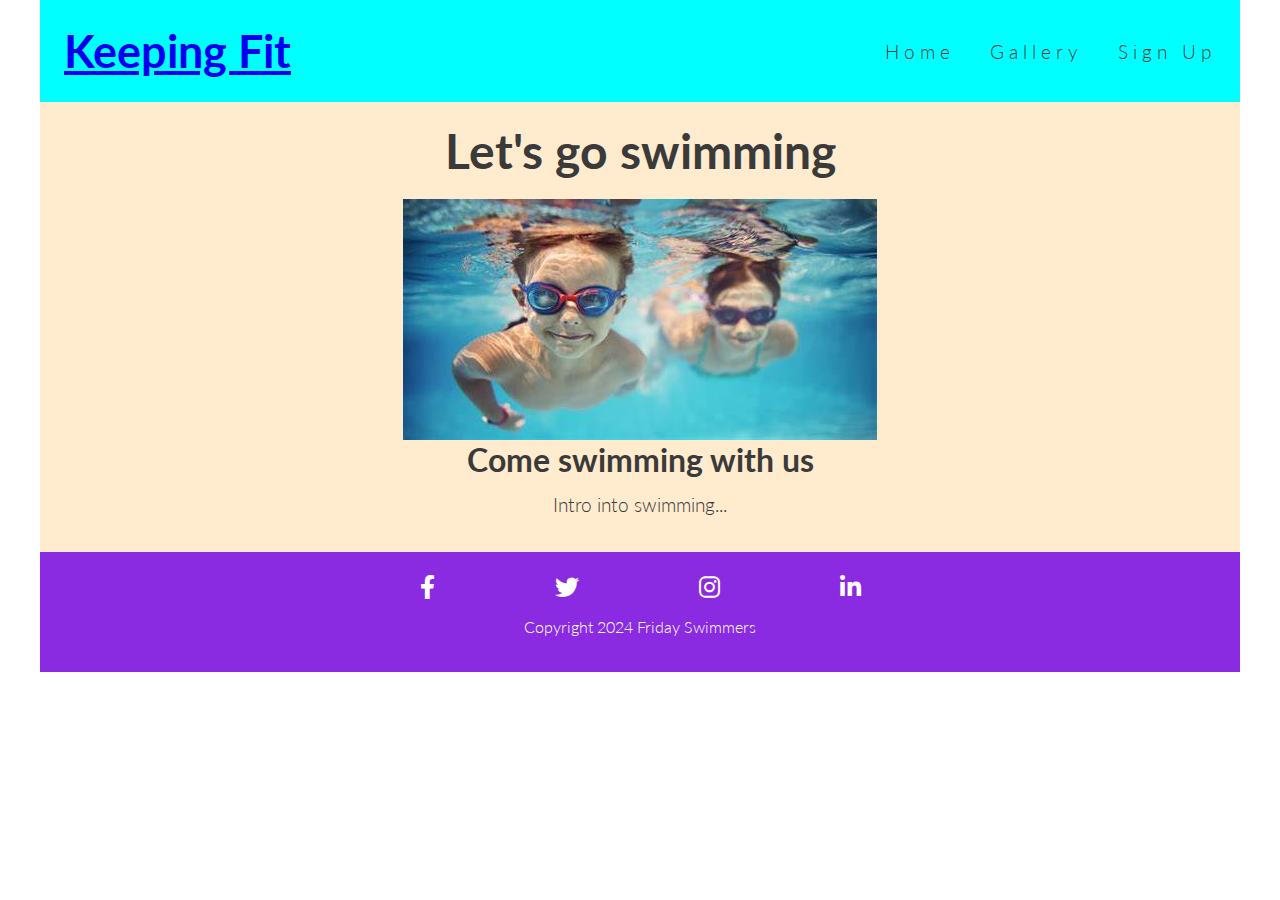
==== index.html @ 1a3aa951 "swimmer.jpeg add to image source" ====
<!DOCTYPE html>
<html lang="en">
<head>
    <meta charset="UTF-8">
    <meta name="viewport" content="width=device-width, initial-scale=1.0">
    <!-- Add more meta data -->
    <meta name="description" content="swimming training to keep fit in uppsala sweden">
    <meta name="keywords" content="swimming, training, to keep fit, in uppsala, sweden">
    <!-- Stylesheet -->
    <link rel="stylesheet" href="assets/css/style.css">
    <!-- Font Awesome for social media icons -->
    <link rel="stylesheet" href="https://cdnjs.cloudflare.com/ajax/libs/font-awesome/6.0.0-beta3/css/all.min.css">
    <!-- Title -->
    <title>Keeping Fit</title>
</head>
<body>
    <div class="container">
        <header>
            <a href="index.html">
                <h1 id="logo">Keeping Fit</h1>
            </a>
            <nav>
                <ul id="menu">
                    <li><a href="#">Home</a></li>
                    <li><a href="#">Gallery</a></li>
                    <li><a href="#">Sign Up</a></li>
                </ul>
                <div class="hamburger" id="hamburger">
                    <i class="fas fa-bars"></i>
                </div>
            </nav>
        </header>
        <main>
            <section class="content">
                <h1>Let's go swimming</h1>
                <img src="assets/images/swimmer.jpeg" alt="swimming">
                <h2>Come swimming with us</h2>
                <p>Intro into swimming...</p>
            </section>
        </main>
        <footer>
            <a href="https://www.facebook.com/" target="_blank"><i class="fab fa-facebook-f"></i></a>
            <a href="https://x.com/" target="_blank"><i class="fab fa-twitter"></i></a>
            <a href="https://www.instagram.com/" target="_blank"><i class="fab fa-instagram"></i></a>
            <a href="https://www.linkedin.com/feed/" target="_blank"><i class="fab fa-linkedin-in"></i></a>
            <p>Copyright 2024 Friday Swimmers</p>
        </footer>
    </div>
    <script>
        document.getElementById('hamburger').addEventListener('click', function() {
            document.getElementById('menu').classList.toggle('show');
        });
    </script>
</body>
</html>
---- assets/css/style.css ----
/* Import font-family */
@import url('https://fonts.googleapis.com/css2?family=Lato:ital,wght@0,100;0,300;0,400;0,700;0,900;1,100;1,300;1,400;1,700;1,900&family=Oswald:wght@200..700&display=swap');
/* Asterisk wildcard selector to override the default function */
* {
    padding: 0;
    margin: 0;
    border: 0;
    box-sizing: border-box;
}
/* Body */
body {
    min-height: 100vh;
    display: flex;
    flex-direction: column;
    color: #3a3a3a;
    font-family: 'Lato', sans-serif;
    font-weight: 300;
    margin: 0;
}
.container {
    width: 100%;
    max-width: 1200px;
    margin: 0 auto;
}
header {
    display: flex;
    justify-content: space-between;
    align-items: center;
    background-color: aqua;
    padding: 1.5rem;
}
#logo {
    font-size: 2.8em;
}
nav {
    display: flex;
    align-items: center;
}
#menu {
    display: flex;
    font-size: 1.2em;
    letter-spacing: 5px;
    list-style: none;
}
#menu li {
    margin-left: 35px;
}
#menu a {
    text-decoration: none;
    color: inherit;
}
/* Hamburger menu */
.hamburger {
    display: none;
    font-size: 2em;
    cursor: pointer;
}
/* Main content */
main {
    background-color: blanchedalmond;
    flex: 1;
    padding: 20px;
}
.content {
    display: flex;
    flex-direction: column;
    align-items: center;
    text-align: center;
}
.content img {
    max-width: 100%;
    height: auto;
    margin-top: 20px;
}
.content h1 {
    font-size: 3rem;
}
.content h2 {
    font-size: 2rem;
    text-align: left;
}
.content p {
    padding: 1rem;
    line-height: 1.3rem;
    font-size: 1.2rem;
    text-align: left;
}
/* Footer */
footer {
    background-color: blueviolet;
    text-align: center;
    padding: 20px 0;
    color: #fff;
}
footer a {
    margin: 0 10px;
    color: #fff;
    text-decoration: none;
    font-size: 1.5em;
    padding: 0 3rem;
}
footer p {
    padding: 1rem 0;
}
/* Responsive menu */
@media (max-width: 750px) {
    #menu {
        display: none;
        flex-direction: column;
        align-items: center;
        width: 100%;
        background-color: aqua;
    }
    #menu.show {
        display: flex;
    }
    #menu li {
        margin: 15px 0;
    }
    .hamburger {
        display: block;
    }
    #logo {
        font-size: 2.2rem;
    }
}
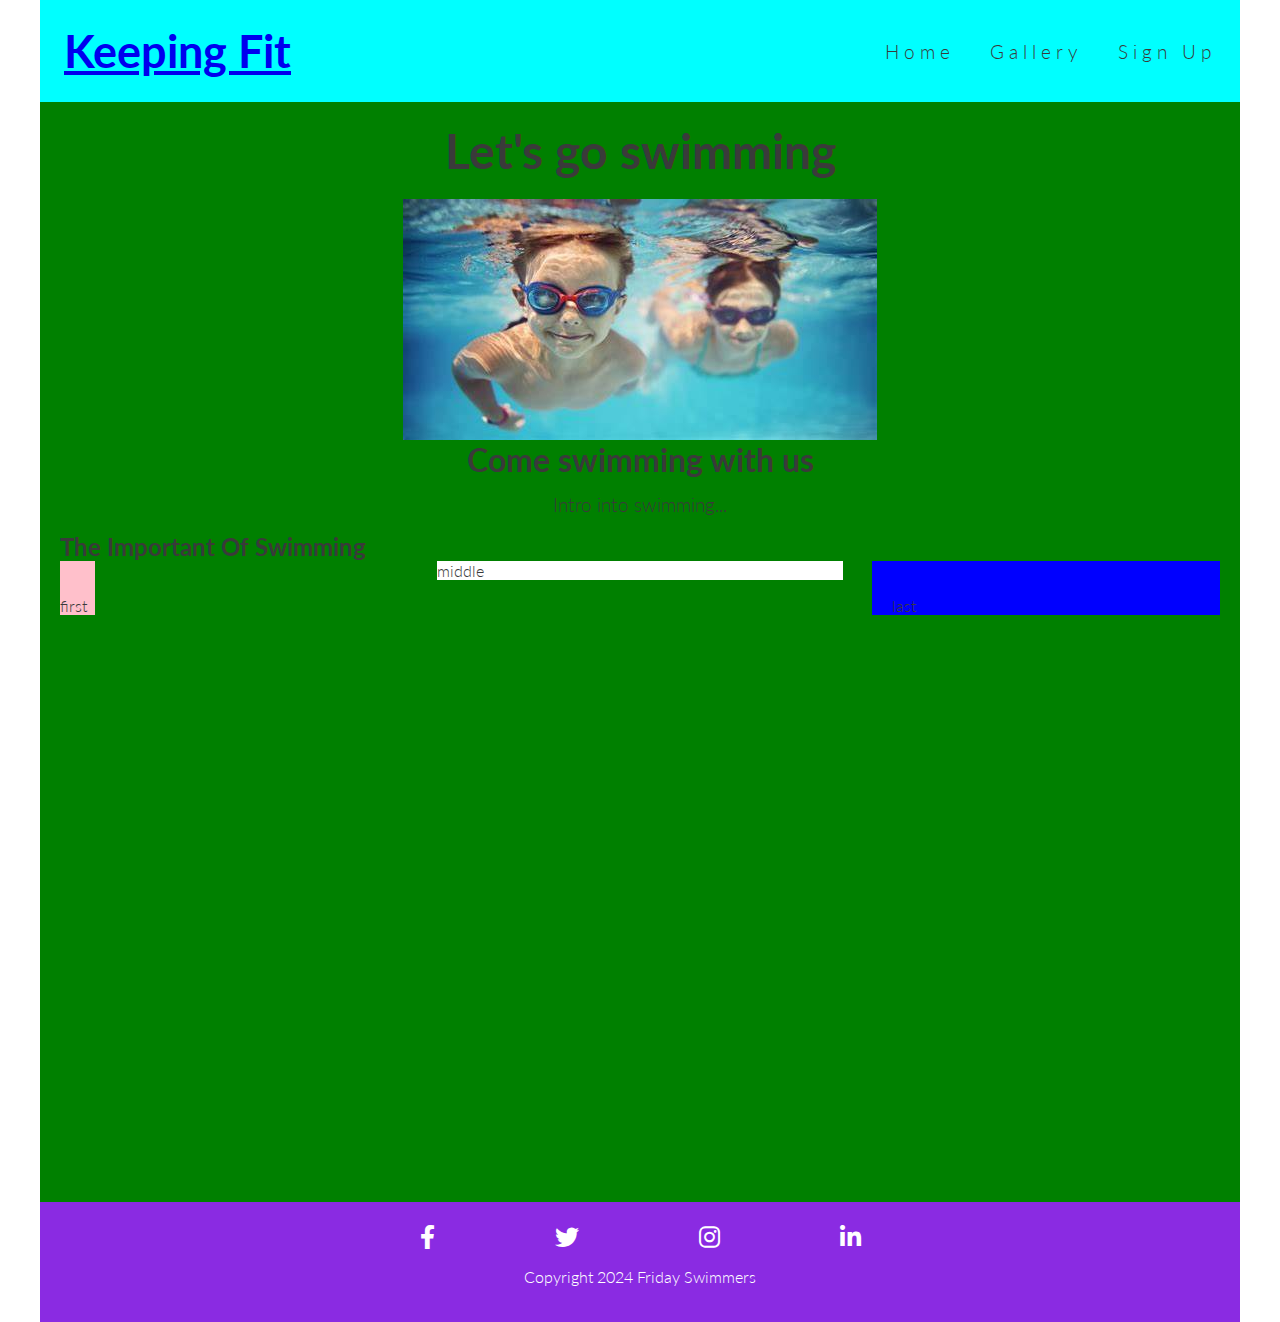
==== commit 496a84e1: "add a place holder to the 3 div" ====
--- a/index.html
+++ b/index.html
@@ -21,7 +21,7 @@
             </a>
             <nav>
                 <ul id="menu">
-                    <li><a href="#">Home</a></li>
+                    <li><a href="index.html">Home</a></li>
                     <li><a href="#">Gallery</a></li>
                     <li><a href="#">Sign Up</a></li>
                 </ul>
@@ -36,6 +36,13 @@
                 <img src="assets/images/swimmer.jpeg" alt="swimming">
                 <h2>Come swimming with us</h2>
                 <p>Intro into swimming...</p>
+            </section>
+            <section id="reason">
+                <h2>The Important Of Swimming</h2>
+                <div id="first">first</div>
+                <div id="last">last</div>
+                <div id="middle">middle</div>
+                
             </section>
         </main>
         <footer>
--- a/assets/css/style.css
+++ b/assets/css/style.css
@@ -49,6 +49,7 @@
     text-decoration: none;
     color: inherit;
 }
+
 /* Hamburger menu */
 .hamburger {
     display: none;
@@ -57,10 +58,11 @@
 }
 /* Main content */
 main {
-    background-color: blanchedalmond;
+    background-color: green;
     flex: 1;
     padding: 20px;
 }
+
 .content {
     display: flex;
     flex-direction: column;
@@ -123,4 +125,29 @@
     #logo {
         font-size: 2.2rem;
     }
+}
+#reason {
+    height: 650px;
+}
+#reason h2 {
+    padding-right: 30px;
+}
+#first {
+    padding-top: 35px;
+    width: 3%;
+    float: left;
+    background-color: pink;
+}
+#last {
+    padding-top: 35px;
+    width: 30%;
+    float: right;
+    padding-left: 20px;
+    background-color: blue;
+}
+#middle {
+    width: 35%;
+    margin: 0 auto;
+    background-color: #fff;
+
 }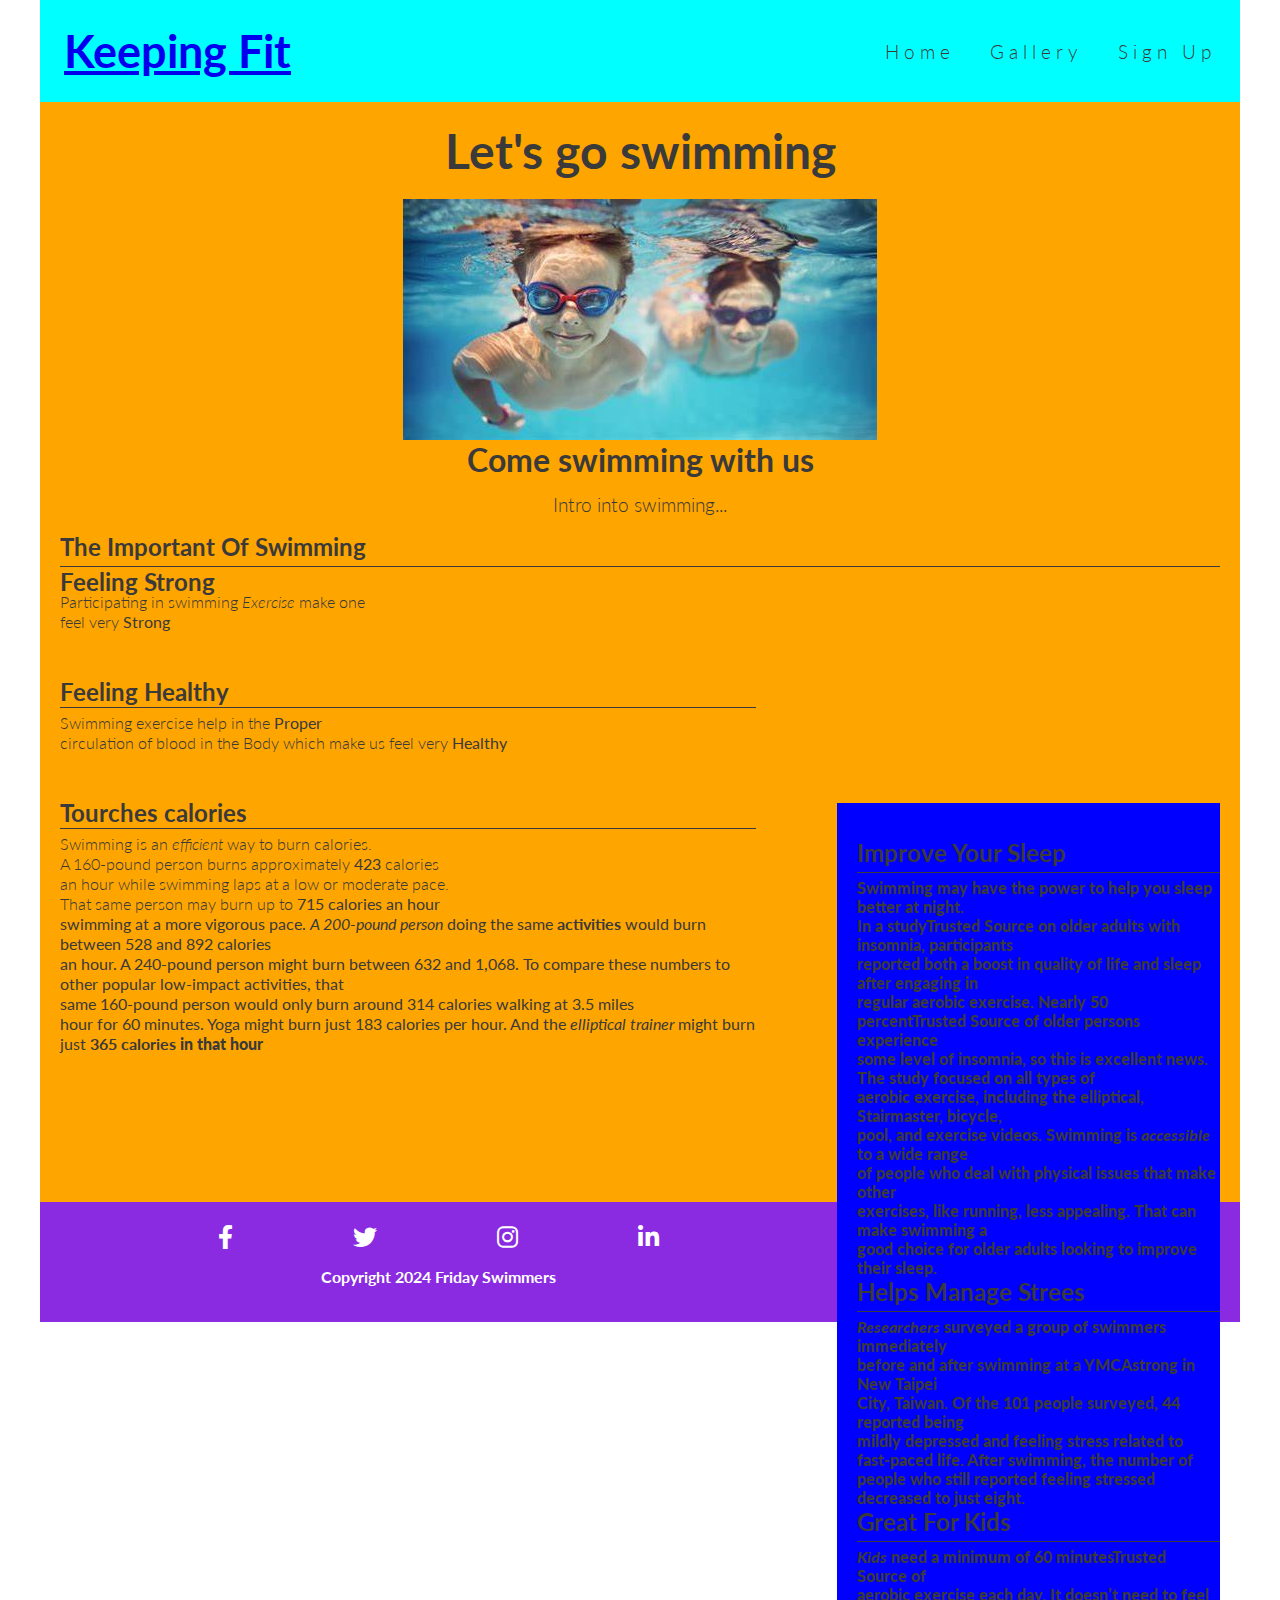
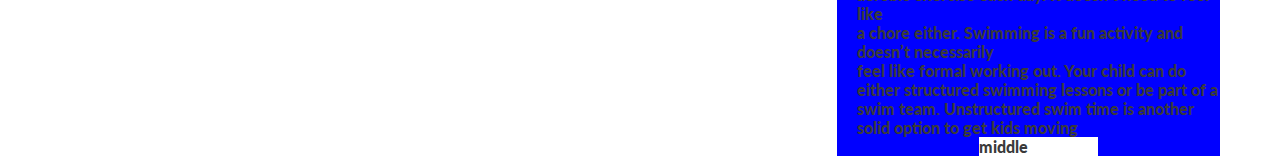
==== commit 9af3121a: "add a div for first with a class of first and a div for last with a class of last" ====
--- a/index.html
+++ b/index.html
@@ -39,8 +39,46 @@
             </section>
             <section id="reason">
                 <h2>The Important Of Swimming</h2>
-                <div id="first">first</div>
-                <div id="last">last</div>
+                <hr>
+                <div class="first">
+                    <h2>Feeling Strong</h2>
+                    <p>Participating in swimming <em>Exercise</em> make one <br> feel very <strong>Strong</strong></p>
+                </div>
+                <div class="first">
+                    <h2>Feeling Healthy</h2>
+                    <hr>
+                    <p>Swimming exercise help in the <strong>Proper</strong><br> circulation of  blood 
+                    in the Body which make us feel very <strong>Healthy</strong></p>
+                </div>
+                <div class="first">
+                    <h2>Tourches calories </h2>
+                    <hr>
+                    <p>Swimming is an <em>efficient</em> way to burn calories.<br> A 160-pound person burns approximately <strong>423</strong> calories <br>an hour while swimming laps at a low or moderate pace. <br>That same person may burn up to <strong>715 calories</strog> an hour<br> swimming at a more vigorous pace. <em>A 200-pound person</em> doing the same<strong> activities</strong> would burn between 528 and 892 calories <br>an hour. A 240-pound person might burn between 632 and 1,068.
+
+                        To compare these numbers to other popular low-impact activities, that <br>same 160-pound person would only burn around 314 calories walking at 3.5 miles <br> hour for 60 minutes. Yoga might burn just 183 calories per hour. And the <em>elliptical trainer</em> might burn just <strong>365 calories<strong> in that hour</p>
+                </div>
+                <div id="last"><div>
+                    <h2>Improve Your Sleep</h2>
+                    <hr>
+                    <p>Swimming may have the power to help you sleep better at night.<br> In a studyTrusted Source on older adults with insomnia, participants<br> reported both a boost in quality of life and sleep after engaging in <br>regular aerobic exercise.
+
+                        Nearly 50 percentTrusted Source of <strong>older</strong> persons experience<br> some level of insomnia, so this is excellent news. The study focused on all types of <br>aerobic exercise, including the elliptical, Stairmaster, bicycle, <br>pool, and exercise videos.
+                        
+                        Swimming is <em>accessible</em> to a wide range<br> of people who deal with physical issues that make other <br>exercises, like running, less appealing. That can make swimming a <br>good choice for older adults looking to improve their sleep.</p>
+                </div>
+                <div class="lass">
+                    <h2>Helps Manage Strees</h2>
+                    <hr>
+                    <p><em>Researchers</em> surveyed a group of swimmers immediately<br> before and after swimming at a <strong>YMCA</strong>strong in New Taipei<br> City, Taiwan. Of the 101 people surveyed, 44 reported being<br> mildly depressed and feeling stress related to fast-paced life. After swimming, the number of <br>people who still reported <strong>feeling stressed decreased</strong> to just eight.</p>
+                </div>
+                <div class="last">
+                    <h2>Great For Kids</h2>
+                    <hr>
+                    <p><em>Kids</em> need a minimum of 60 minutesTrusted Source of<br> aerobic exercise each day. It doesn’t need to feel like<br> a chore either. Swimming is a fun activity and doesn’t necessarily<br> feel like formal working out.
+
+                        Your child can do either structured swimming lessons or be part of a swim team. Unstructured swim time is another solid option to get kids moving</p>
+
+                </div>
                 <div id="middle">middle</div>
                 
             </section>
--- a/assets/css/style.css
+++ b/assets/css/style.css
@@ -58,7 +58,7 @@
 }
 /* Main content */
 main {
-    background-color: green;
+    background-color:orange;
     flex: 1;
     padding: 20px;
 }
@@ -111,7 +111,7 @@
         flex-direction: column;
         align-items: center;
         width: 100%;
-        background-color: aqua;
+        background-color:orange;
     }
     #menu.show {
         display: flex;
@@ -129,25 +129,36 @@
 #reason {
     height: 650px;
 }
-#reason h2 {
-    padding-right: 30px;
-}
+
+
 #first {
     padding-top: 35px;
-    width: 3%;
+    width: 33%;
     float: left;
     background-color: pink;
 }
 #last {
     padding-top: 35px;
-    width: 30%;
+    width: 33%;
     float: right;
     padding-left: 20px;
     background-color: blue;
 }
 #middle {
-    width: 35%;
+    width: 33%;
     margin: 0 auto;
     background-color: #fff;
 
+}
+hr {
+    border-top: 1px solid #3a3a3a;
+    width: 100%;
+    margin: 5px 0;
+}
+.first {
+    width: 60%;
+    float: left;
+    line-height: 20px;
+    clear: both;
+    margin-bottom: 50px;
 }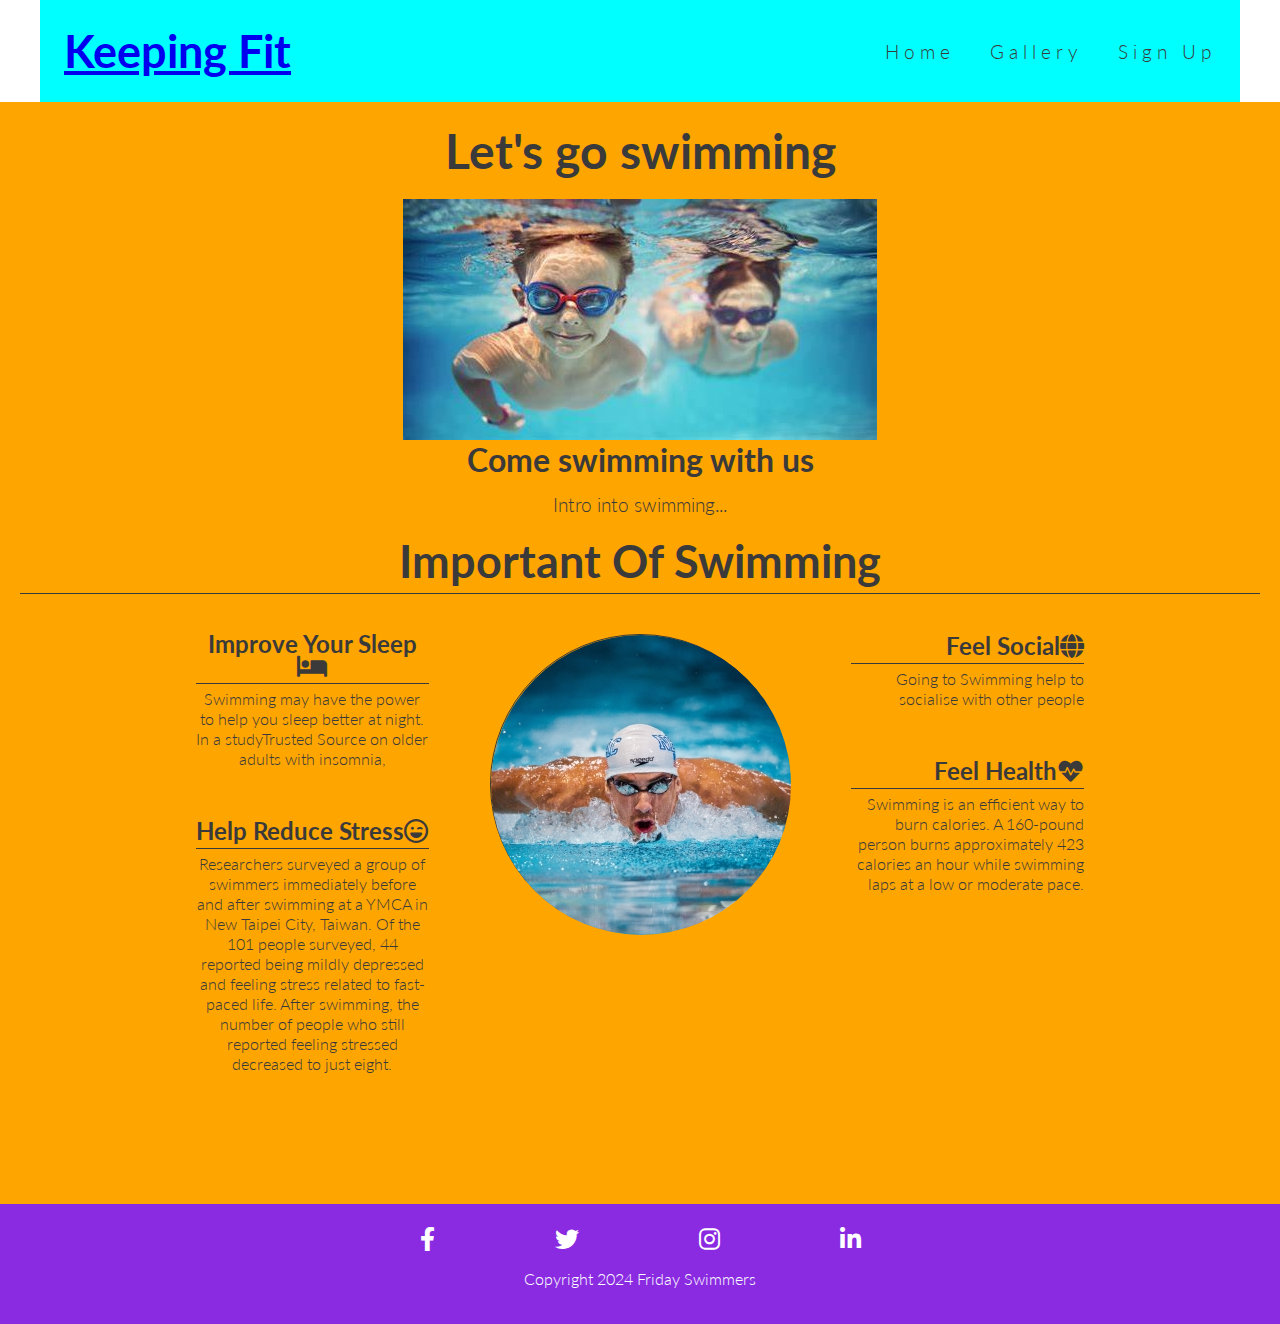
==== commit ba16c994: "add an image of border radius of 50% and add paragraph by both side of the image about the important" ====
--- a/index.html
+++ b/index.html
@@ -30,6 +30,7 @@
                 </div>
             </nav>
         </header>
+        </div>
         <main>
             <section class="content">
                 <h1>Let's go swimming</h1>
@@ -38,48 +39,49 @@
                 <p>Intro into swimming...</p>
             </section>
             <section id="reason">
-                <h2>The Important Of Swimming</h2>
+                <h2 id="free">Important Of Swimming</h2>
                 <hr>
-                <div class="first">
-                    <h2>Feeling Strong</h2>
-                    <p>Participating in swimming <em>Exercise</em> make one <br> feel very <strong>Strong</strong></p>
+                <div id="first">
+                    <div class="first">
+                        <h2>Improve Your Sleep<i class="fa-sharp fa-solid fa-bed"></i></h2>
+                        <hr>
+                        <p>Swimming may have the power to help you sleep better at night. In a studyTrusted Source on older adults with insomnia,</p>
+                    </div>
+                    <div class="first">
+                        <h2>Help Reduce Stress<i class="fa-regular fa-face-laugh-wink"></i></h2>
+                        <hr>
+                        <p>Researchers surveyed a group of swimmers immediately before and after swimming at a YMCA in New Taipei City, Taiwan. Of the 101 people surveyed, 44 reported being mildly depressed and feeling stress related to fast-paced life. After swimming, the number of people who still reported feeling stressed decreased to just eight.</p>
+                    </div>
                 </div>
-                <div class="first">
-                    <h2>Feeling Healthy</h2>
-                    <hr>
-                    <p>Swimming exercise help in the <strong>Proper</strong><br> circulation of  blood 
-                    in the Body which make us feel very <strong>Healthy</strong></p>
+                <div id="last">
+                    <div class="last">
+                        <h2>Feel Social<i class="fa-solid fa-globe"></i></h2>
+                        <hr>
+                        <p>Going to Swimming help to socialise with other people</p>
+                    </div> 
+                    <div class="last">
+                        <h2>Feel Health<i class="fa-solid fa-heart-pulse"></i></h2>
+                        <hr>
+                        <p>Swimming is an efficient way to burn calories. A 160-pound person burns approximately 423 calories an hour while swimming laps at a low or moderate pace.</p>
+                        </div> 
+                    </div>
+                <div id="middle">
+                    <div id="circle">
+                        <div id="circle-cover">
+                            <img src="assets/images/cover-images.jpg" alt="swimming">
+                        </div>
+                    </div>
                 </div>
-                <div class="first">
-                    <h2>Tourches calories </h2>
-                    <hr>
-                    <p>Swimming is an <em>efficient</em> way to burn calories.<br> A 160-pound person burns approximately <strong>423</strong> calories <br>an hour while swimming laps at a low or moderate pace. <br>That same person may burn up to <strong>715 calories</strog> an hour<br> swimming at a more vigorous pace. <em>A 200-pound person</em> doing the same<strong> activities</strong> would burn between 528 and 892 calories <br>an hour. A 240-pound person might burn between 632 and 1,068.
+                    
+                
+                
+                
 
-                        To compare these numbers to other popular low-impact activities, that <br>same 160-pound person would only burn around 314 calories walking at 3.5 miles <br> hour for 60 minutes. Yoga might burn just 183 calories per hour. And the <em>elliptical trainer</em> might burn just <strong>365 calories<strong> in that hour</p>
-                </div>
-                <div id="last"><div>
-                    <h2>Improve Your Sleep</h2>
-                    <hr>
-                    <p>Swimming may have the power to help you sleep better at night.<br> In a studyTrusted Source on older adults with insomnia, participants<br> reported both a boost in quality of life and sleep after engaging in <br>regular aerobic exercise.
+    
+                
+                    
 
-                        Nearly 50 percentTrusted Source of <strong>older</strong> persons experience<br> some level of insomnia, so this is excellent news. The study focused on all types of <br>aerobic exercise, including the elliptical, Stairmaster, bicycle, <br>pool, and exercise videos.
-                        
-                        Swimming is <em>accessible</em> to a wide range<br> of people who deal with physical issues that make other <br>exercises, like running, less appealing. That can make swimming a <br>good choice for older adults looking to improve their sleep.</p>
-                </div>
-                <div class="lass">
-                    <h2>Helps Manage Strees</h2>
-                    <hr>
-                    <p><em>Researchers</em> surveyed a group of swimmers immediately<br> before and after swimming at a <strong>YMCA</strong>strong in New Taipei<br> City, Taiwan. Of the 101 people surveyed, 44 reported being<br> mildly depressed and feeling stress related to fast-paced life. After swimming, the number of <br>people who still reported <strong>feeling stressed decreased</strong> to just eight.</p>
-                </div>
-                <div class="last">
-                    <h2>Great For Kids</h2>
-                    <hr>
-                    <p><em>Kids</em> need a minimum of 60 minutesTrusted Source of<br> aerobic exercise each day. It doesn’t need to feel like<br> a chore either. Swimming is a fun activity and doesn’t necessarily<br> feel like formal working out.
-
-                        Your child can do either structured swimming lessons or be part of a swim team. Unstructured swim time is another solid option to get kids moving</p>
-
-                </div>
-                <div id="middle">middle</div>
+                
                 
             </section>
         </main>
--- a/assets/css/style.css
+++ b/assets/css/style.css
@@ -128,6 +128,7 @@
 }
 #reason {
     height: 650px;
+    text-align:center
 }
 
 
@@ -135,21 +136,19 @@
     padding-top: 35px;
     width: 33%;
     float: left;
-    background-color: pink;
-}
-#last {
-    padding-top: 35px;
-    width: 33%;
-    float: right;
-    padding-left: 20px;
-    background-color: blue;
-}
-#middle {
-    width: 33%;
-    margin: 0 auto;
-    background-color: #fff;
-
-}
+    padding-left:20px ;
+    }
+    #last {
+        padding-top: 35px;
+        width: 33%;
+        float: right;
+        padding-right: 20px;
+    }
+    #middle{
+        padding-top: 35px;
+        width: 33%;
+        margin: 0 auto;
+    }
 hr {
     border-top: 1px solid #3a3a3a;
     width: 100%;
@@ -157,8 +156,40 @@
 }
 .first {
     width: 60%;
+    float: right;
+    line-height: 20px;
+    clear: both;
+    margin-bottom: 50px;
+}
+.last {
+    width: 60%;
     float: left;
     line-height: 20px;
     clear: both;
     margin-bottom: 50px;
-}+}
+.last h2 {
+    text-align: right;
+}
+.last p {
+    text-align: right;
+}
+#free {
+    text-align: center;
+    margin: 2px 0;
+    font-size: 280%;
+}
+#circle {
+    width: 300px;
+    height: 300px;
+    
+    border: 1px solid #3a3a3a;
+    border-radius: 50%;
+    margin: 0 auto;
+}
+#circle-cover img {
+    width: 300px;
+    height: 300px;
+    border-radius: 50%;
+}
+
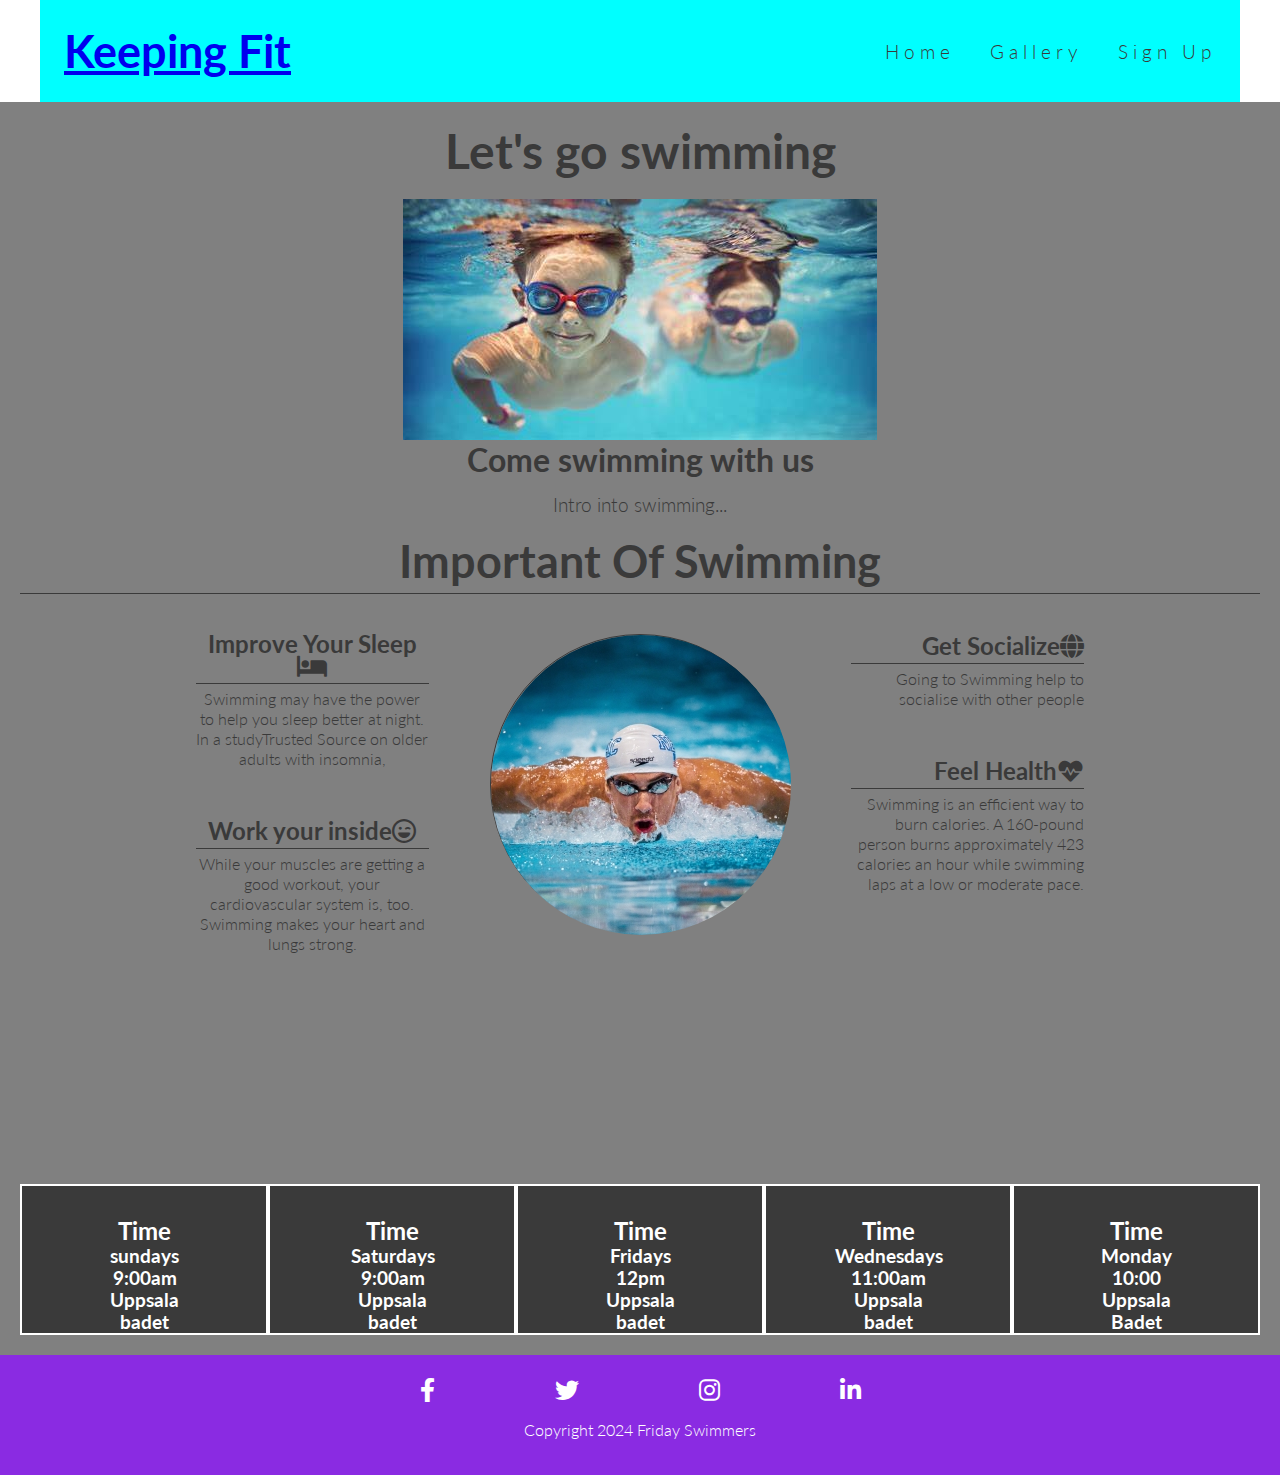
==== commit 01a71532: "acreate a gallery.html file and add html element to the gallery set the anchor href to gallery.html " ====
--- a/index.html
+++ b/index.html
@@ -21,8 +21,8 @@
             </a>
             <nav>
                 <ul id="menu">
-                    <li><a href="index.html">Home</a></li>
-                    <li><a href="#">Gallery</a></li>
+                    <li><a href="index.html" class="active">Home</a></li>
+                    <li><a href="gallery.html">Gallery</a></li>
                     <li><a href="#">Sign Up</a></li>
                 </ul>
                 <div class="hamburger" id="hamburger">
@@ -48,14 +48,14 @@
                         <p>Swimming may have the power to help you sleep better at night. In a studyTrusted Source on older adults with insomnia,</p>
                     </div>
                     <div class="first">
-                        <h2>Help Reduce Stress<i class="fa-regular fa-face-laugh-wink"></i></h2>
+                        <h2>Work your inside<i class="fa-regular fa-face-laugh-wink"></i></h2>
                         <hr>
-                        <p>Researchers surveyed a group of swimmers immediately before and after swimming at a YMCA in New Taipei City, Taiwan. Of the 101 people surveyed, 44 reported being mildly depressed and feeling stress related to fast-paced life. After swimming, the number of people who still reported feeling stressed decreased to just eight.</p>
+                        <p>While your muscles are getting a good workout, your cardiovascular system is, too. Swimming makes your heart and lungs strong.</p>
                     </div>
                 </div>
                 <div id="last">
                     <div class="last">
-                        <h2>Feel Social<i class="fa-solid fa-globe"></i></h2>
+                        <h2>Get Socialize<i class="fa-solid fa-globe"></i></h2>
                         <hr>
                         <p>Going to Swimming help to socialise with other people</p>
                     </div> 
@@ -72,18 +72,45 @@
                         </div>
                     </div>
                 </div>
-                    
-                
-                
-                
-
-    
-                
-                    
-
-                
-                
-            </section>
+          </section>
+          <section id="scheduled">
+                <div>
+                    <h2>Time</h2>
+                    <h3>Monday</h3>
+                    <h3>10:00</h3>
+                    <h3>Uppsala</h3>
+                    <h3>Badet</h3>
+                </div>
+                 <div>
+                     <h2>Time</h2>
+                     <h3>Wednesdays</h3>
+                     <h3>11:00am</h3>
+                     <h3>Uppsala</h3>
+                     <h3>badet</h3>
+                 </div>
+                 <div>
+                     <h2>Time</h2>
+                     <h3>Fridays</h3>
+                     <h3>12pm</h3>
+                     <h3>Uppsala</h3>
+                     <h3>badet</h3>
+                 </div>
+                 <div>
+                     <h2>Time</h2>
+                     <h3>Saturdays </h3>
+                     <h3>9:00am</h3>
+                     <h3>Uppsala</h3>
+                     <h3>badet</h3>
+                 </div>
+                 <div>
+                     <h2>Time</h2>
+                     <h3>sundays</h3>
+                     <h3>9:00am</h3>
+                     <h3>Uppsala</h3>
+                     <h3>badet</h3>
+                 </div>
+               </section>
+          </section>
         </main>
         <footer>
             <a href="https://www.facebook.com/" target="_blank"><i class="fab fa-facebook-f"></i></a>
--- a/assets/css/style.css
+++ b/assets/css/style.css
@@ -58,7 +58,7 @@
 }
 /* Main content */
 main {
-    background-color:orange;
+    background-color:gray;
     flex: 1;
     padding: 20px;
 }
@@ -93,6 +93,7 @@
     text-align: center;
     padding: 20px 0;
     color: #fff;
+    border-bottom: 50px;
 }
 footer a {
     margin: 0 10px;
@@ -193,3 +194,14 @@
     border-radius: 50%;
 }
 
+
+ #scheduled div {
+    color: #fff;
+    background-color: #3a3a3a;
+    float:right;
+    text-align: center;
+    width:20%;
+    padding:30px 0 0 1px;
+    border:2px solid #ffffff
+ }
+
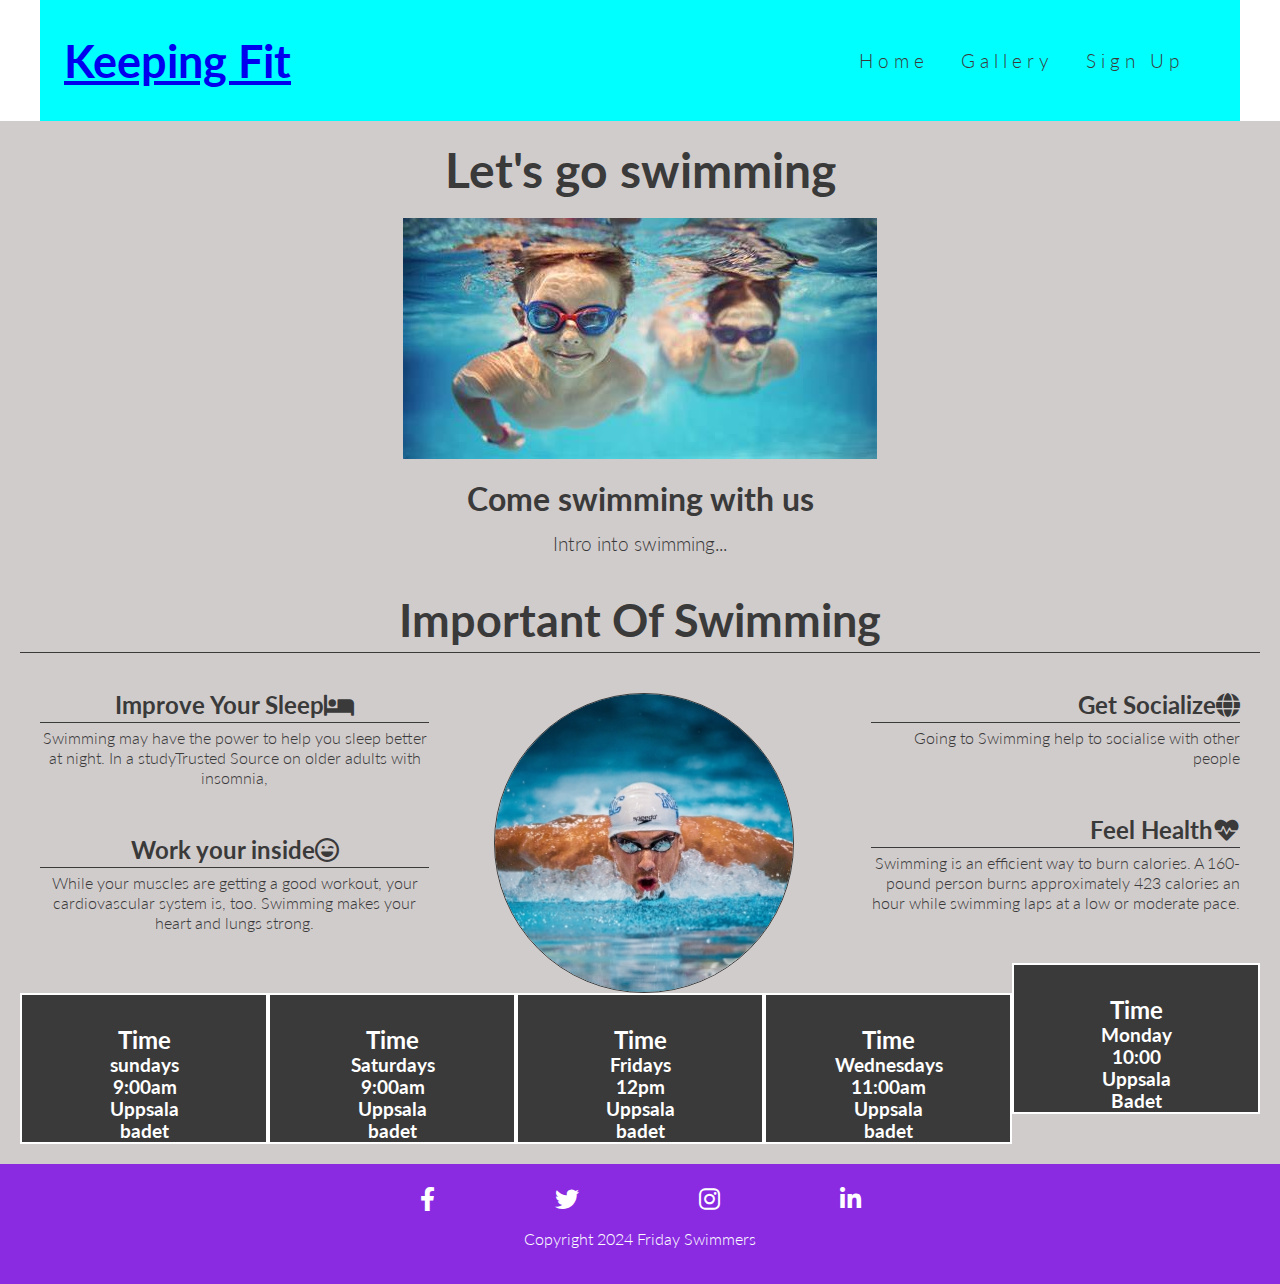
==== commit a397f98d: "set the class real margin- bottom to 20px and the class .enclose .remember-forget to 20p< top and bo" ====
--- a/index.html
+++ b/index.html
@@ -23,7 +23,7 @@
                 <ul id="menu">
                     <li><a href="index.html" class="active">Home</a></li>
                     <li><a href="gallery.html">Gallery</a></li>
-                    <li><a href="#">Sign Up</a></li>
+                    <li><a href="sign-up.html">Sign Up</a></li>
                 </ul>
                 <div class="hamburger" id="hamburger">
                     <i class="fas fa-bars"></i>
@@ -110,7 +110,6 @@
                      <h3>badet</h3>
                  </div>
                </section>
-          </section>
         </main>
         <footer>
             <a href="https://www.facebook.com/" target="_blank"><i class="fab fa-facebook-f"></i></a>
@@ -119,7 +118,6 @@
             <a href="https://www.linkedin.com/feed/" target="_blank"><i class="fab fa-linkedin-in"></i></a>
             <p>Copyright 2024 Friday Swimmers</p>
         </footer>
-    </div>
     <script>
         document.getElementById('hamburger').addEventListener('click', function() {
             document.getElementById('menu').classList.toggle('show');
--- a/assets/css/style.css
+++ b/assets/css/style.css
@@ -15,13 +15,14 @@
     color: #3a3a3a;
     font-family: 'Lato', sans-serif;
     font-weight: 300;
-    margin: 0;
-}
+}
+/* Container */
 .container {
     width: 100%;
     max-width: 1200px;
     margin: 0 auto;
 }
+/* Header */
 header {
     display: flex;
     justify-content: space-between;
@@ -32,6 +33,7 @@
 #logo {
     font-size: 2.8em;
 }
+/* Navigation */
 nav {
     display: flex;
     align-items: center;
@@ -48,21 +50,23 @@
 #menu a {
     text-decoration: none;
     color: inherit;
-}
-
-/* Hamburger menu */
+    padding-right: 2rem;
+}
+#menu a:hover {
+    text-decoration: underline;
+}
 .hamburger {
     display: none;
     font-size: 2em;
     cursor: pointer;
 }
-/* Main content */
+/* Main Content */
 main {
-    background-color:gray;
+    background-color: #d1cccc;
     flex: 1;
     padding: 20px;
-}
-
+    display: inline-block;
+}
 .content {
     display: flex;
     flex-direction: column;
@@ -72,7 +76,7 @@
 .content img {
     max-width: 100%;
     height: auto;
-    margin-top: 20px;
+    margin: 20px auto;
 }
 .content h1 {
     font-size: 3rem;
@@ -93,115 +97,345 @@
     text-align: center;
     padding: 20px 0;
     color: #fff;
-    border-bottom: 50px;
 }
 footer a {
     margin: 0 10px;
     color: #fff;
     text-decoration: none;
-    font-size: 1.5em;
+    font-size: 1.5rem;
     padding: 0 3rem;
 }
 footer p {
     padding: 1rem 0;
 }
-/* Responsive menu */
-@media (max-width: 750px) {
+/* Section Styles */
+#reason {
+    height: auto;
+    text-align: center;
+    padding: 20px 0;
+}
+#first, #middle, #last {
+    padding-top: 35px;
+    width: 33%;
+    float: left;
+    padding-left: 20px;
+}
+#middle {
+    margin: 0 auto;
+}
+#last {
+    float: right;
+    padding-right: 20px;
+}
+hr {
+    border-top: 1px solid #3a3a3a;
+    width: 100%;
+    margin: 5px 0;
+}
+.first, .last {
+    width: 100%;
+    line-height: 20px;
+    margin-bottom: 50px;
+}
+.last h2, .last p {
+    text-align: right;
+}
+#free {
+    text-align: center;
+    margin: 2px 0;
+    font-size: 280%;
+}
+#circle {
+    width: 300px;
+    height: 300px;
+    border: 1px solid #3a3a3a;
+    border-radius: 50%;
+    margin: 0 auto;
+}
+#circle-cover > img {
+    width: 100%;
+    height: 100%;
+    border-radius: 50%;
+}
+#scheduled div {
+    color: #fff;
+    background-color: #3a3a3a;
+    text-align: center;
+    width: 20%;
+    padding: 30px 0 0 1px;
+    border: 2px solid #ffffff;
+    float: right;
+}
+.center-content {
+    display: inline-block;
+}
+/* Photo Section */
+#photo {
+    clear: both;
+    line-height: 0;
+}
+#photo > img {
+    width: 100%;
+    height: auto;
+}
+/* Sign Up Section */
+.enclose {
+    display: flex;
+    justify-content: center;
+    align-items: center;
+    min-height: 50px;
+    width: 100%;
+    background-size:contain;
+    background-position: center;
+    overflow: hidden;
+}
+.enclose h1 {
+    font-size: 35px;
+    text-align: center;
+}
+.enclose .input-box {
+    width: 100%;
+    height: 50px;
+    position: relative;
+    margin: 30px 0;
+    background:white;
+}
+.input-box input {
+    width: 100%;
+    height: 100%;
+    background: white;
+    border: 2px solid #252525;
+    outline: none;
+    font-size: 18px;
+    padding: 20px 45px 20px 20px;
+    color:orangered;
+}
+.input-box i {
+    position: absolute;
+    top: 18px;
+    right: 20px;
+    font-size: 20px;
+    transform: translate(-140%);
+}
+.enclose .remember-forget {
+    display: flex;
+    justify-content: space-between;
+    font-size: 15px;
+    margin: 20px 15px;
+}
+.remember-forget input {
+    accent-color: white;
+    margin-right: 3px;
+}
+.remember-forget a {
+    color:black;
+    text-decoration: none;
+}
+.remember-forget a:hover {
+    text-decoration: underline;
+}
+.enclose .real {
+    width: 100%;
+    height: 50px;
+    background: #ffffff;
+    border: none;
+    outline: none;
+    border-radius: 45px;
+    box-shadow: 0 0 10px rgb(0, 0, 0);
+    cursor: pointer;
+    font-size: 18px;
+    color: #3a3a3a;
+    font-weight: 600;
+    margin-bottom: 20px;
+}
+.enclose .register-link {
+    font-size: 16px;
+    text-align: center;
+    margin-top: 20px;
+}
+.register-link p a {
+    color: whitesmoke;
+    text-decoration: none;
+    font-weight: 600;
+}
+.register-link p a:hover {
+    text-decoration: underline;
+}
+/* Hide the menu by default on small screens */
+#menu {
+    display: none;
+    flex-direction: column;
+    align-items: center;
+    background-color: rgba(255, 255, 255, 0.826);
+    width: 100%;
+    position: absolute;
+    top: 70px;
+    left: 0;
+    padding: 10px 0;
+    z-index: 1000;
+}
+#menu.show {
+    display: flex;
+}
+/* Ensure the hamburger icon is visible on small screens and positioned top right */
+.hamburger {
+    display: block;
+    font-size: 2em;
+    cursor: pointer;
+    position: absolute;
+    top: 20px;
+    right: 20px;
+    z-index: 1001; /* Make sure it's on top of other elements */
+}
+/* Hide the menu by default on small screens */
+#menu {
+    display: none;
+    flex-direction: column;
+    align-items: center;
+    background-color: rgba(255, 255, 255, 0.826);
+    width: 100%;
+    position: absolute;
+    top: 70px;
+    left: 0;
+    padding: 10px 0;
+    z-index: 1000;
+}
+#menu.show {
+    display: flex;
+}
+/* Adjust the header to account for the fixed positioning of the menu */
+header {
+    position: relative;
+    z-index: 1001;
+}
+#menu li {
+    margin: 15px 0;
+}
+/* Ensure the menu is shown correctly when larger screens are detected */
+@media (min-width: 768px) {
     #menu {
+        display: flex;
+        position: static;
+        flex-direction: row;
+        background-color: transparent;
+    }
+    .hamburger {
         display: none;
+    }
+}
+/* Media Queries */
+@media (max-width: 767px) {
+    header {
+        flex-direction: column;
+        align-items: flex-start;
+    }
+    #menu {
         flex-direction: column;
         align-items: center;
         width: 100%;
-        background-color:orange;
-    }
-    #menu.show {
-        display: flex;
+        background-color: aqua;
+    }
+    .hamburger {
+        display: block;
+        font-size: 1.5em;
     }
     #menu li {
         margin: 15px 0;
     }
-    .hamburger {
-        display: block;
-    }
     #logo {
         font-size: 2.2rem;
     }
-}
-#reason {
-    height: 650px;
-    text-align:center
+    .content {
+        align-items: flex-start;
+    }
+    .content h1 {
+        font-size: 2rem;
+        margin: 0 auto;
+    }
+    .content h2 {
+        font-size: 1.5rem;
+    }
+    .content p {
+        font-size: 1rem;
+        padding: 0.5rem;
+    }
+    #first, #middle, #last {
+        width: 100%;
+        float: none;
+        padding: 10px 0;
+        text-align: center;
+    }
+    #first, #middle, #last h2,
+    #first, #middle, #last p {
+        text-align: center;
+    }
+    #free {
+        font-size: 2rem;
+    }
+    #circle {
+        width: 200px;
+        height: 200px;
+    }
+    #scheduled div {
+        width: 100%;
+        margin-bottom: 20px;
+    }
+    footer a {
+        padding: 0 1rem;
+    }
+    footer {
+        padding: 10px 0;
+    }
+}
+@media (max-width: 480px) {
+    #logo {
+        font-size: 1.8rem;
+    }
+    .hamburger {
+        font-size: 1.2em;
+    }
+    #menu li {
+        margin-left: 10px;
+    }
+    .content h1 {
+        font-size: 1.5rem;
+    }
+    .content h2 {
+        font-size: 1.2rem;
+    }
+    .content p {
+        font-size: 0.9rem;
+        padding: 0.3rem;
+    }
+    footer a {
+        padding: 0 0.5rem;
+    }
+}
+@media (max-width: 280px) {
+    #logo {
+        font-size: 1.6rem;
+    }
+    .hamburger {
+        font-size: 1em;
+    }
+    .content h1 {
+        font-size: 1.2rem;
+    }
+    .content h2 {
+        font-size: 1rem;
+    }
+    .content p {
+        font-size: 0.8rem;
+        padding: 0.2rem;
+    }
+    footer a {
+        padding: 0 0.3rem;
+    }
 }
 
 
-#first {
-    padding-top: 35px;
-    width: 33%;
-    float: left;
-    padding-left:20px ;
-    }
-    #last {
-        padding-top: 35px;
-        width: 33%;
-        float: right;
-        padding-right: 20px;
-    }
-    #middle{
-        padding-top: 35px;
-        width: 33%;
-        margin: 0 auto;
-    }
-hr {
-    border-top: 1px solid #3a3a3a;
-    width: 100%;
-    margin: 5px 0;
-}
-.first {
-    width: 60%;
-    float: right;
-    line-height: 20px;
-    clear: both;
-    margin-bottom: 50px;
-}
-.last {
-    width: 60%;
-    float: left;
-    line-height: 20px;
-    clear: both;
-    margin-bottom: 50px;
-}
-.last h2 {
-    text-align: right;
-}
-.last p {
-    text-align: right;
-}
-#free {
-    text-align: center;
-    margin: 2px 0;
-    font-size: 280%;
-}
-#circle {
-    width: 300px;
-    height: 300px;
+
+        
+        
+
     
-    border: 1px solid #3a3a3a;
-    border-radius: 50%;
-    margin: 0 auto;
-}
-#circle-cover img {
-    width: 300px;
-    height: 300px;
-    border-radius: 50%;
-}
-
-
- #scheduled div {
-    color: #fff;
-    background-color: #3a3a3a;
-    float:right;
-    text-align: center;
-    width:20%;
-    padding:30px 0 0 1px;
-    border:2px solid #ffffff
- }
-
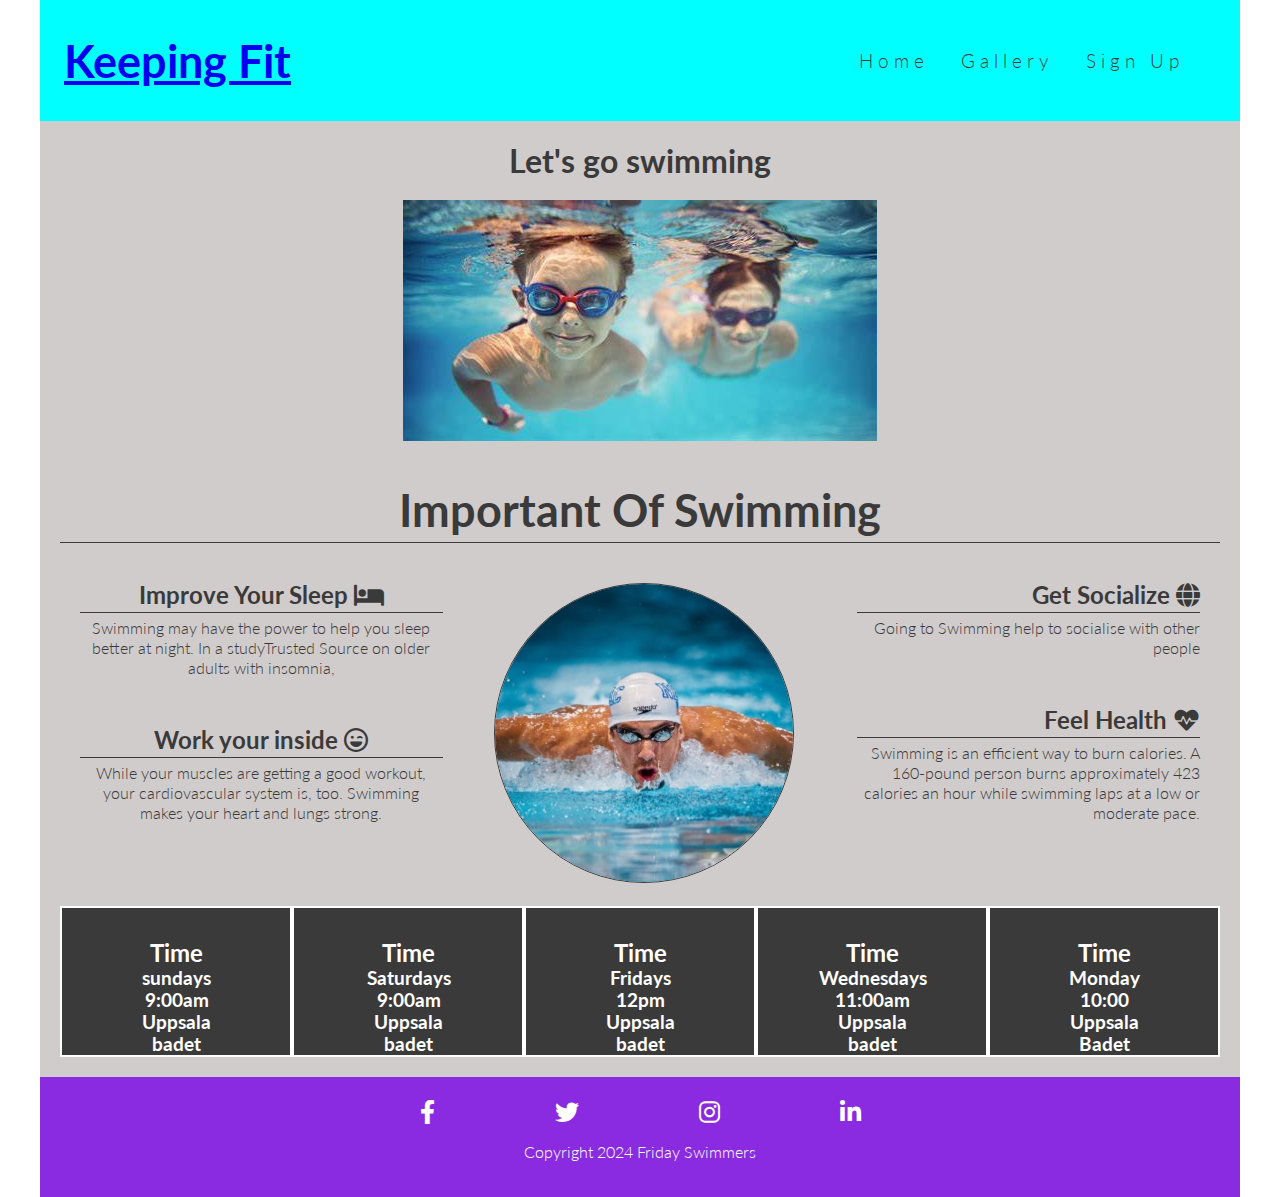
==== commit f6bb4391: "updated css style structure and html home page" ====
--- a/index.html
+++ b/index.html
@@ -20,55 +20,54 @@
                 <h1 id="logo">Keeping Fit</h1>
             </a>
             <nav>
+                <div class="hamburger" id="hamburger">
+                    <i class="fas fa-bars"></i>
+                </div>
                 <ul id="menu">
                     <li><a href="index.html" class="active">Home</a></li>
                     <li><a href="gallery.html">Gallery</a></li>
                     <li><a href="sign-up.html">Sign Up</a></li>
                 </ul>
-                <div class="hamburger" id="hamburger">
-                    <i class="fas fa-bars"></i>
-                </div>
             </nav>
         </header>
-        </div>
         <main>
             <section class="content">
-                <h1>Let's go swimming</h1>
+                <h2>Let's go swimming</h2>
                 <img src="assets/images/swimmer.jpeg" alt="swimming">
-                <h2>Come swimming with us</h2>
-                <p>Intro into swimming...</p>
             </section>
             <section id="reason">
                 <h2 id="free">Important Of Swimming</h2>
                 <hr>
-                <div id="first">
-                    <div class="first">
-                        <h2>Improve Your Sleep<i class="fa-sharp fa-solid fa-bed"></i></h2>
-                        <hr>
-                        <p>Swimming may have the power to help you sleep better at night. In a studyTrusted Source on older adults with insomnia,</p>
+                <div class="center-content">
+                    <div id="first">
+                        <div class="first">
+                            <h2>Improve Your Sleep <i class="fa-sharp fa-solid fa-bed"></i></h2>
+                            <hr>
+                            <p>Swimming may have the power to help you sleep better at night. In a studyTrusted Source on older adults with insomnia,</p>
+                        </div>
+                        <div class="first">
+                            <h2>Work your inside <i class="fa-regular fa-face-laugh-wink"></i></h2>
+                            <hr>
+                            <p>While your muscles are getting a good workout, your cardiovascular system is, too. Swimming makes your heart and lungs strong.</p>
+                        </div>
                     </div>
-                    <div class="first">
-                        <h2>Work your inside<i class="fa-regular fa-face-laugh-wink"></i></h2>
-                        <hr>
-                        <p>While your muscles are getting a good workout, your cardiovascular system is, too. Swimming makes your heart and lungs strong.</p>
-                    </div>
-                </div>
-                <div id="last">
-                    <div class="last">
-                        <h2>Get Socialize<i class="fa-solid fa-globe"></i></h2>
-                        <hr>
-                        <p>Going to Swimming help to socialise with other people</p>
-                    </div> 
-                    <div class="last">
-                        <h2>Feel Health<i class="fa-solid fa-heart-pulse"></i></h2>
-                        <hr>
-                        <p>Swimming is an efficient way to burn calories. A 160-pound person burns approximately 423 calories an hour while swimming laps at a low or moderate pace.</p>
+                    <div id="last">
+                        <div class="last">
+                            <h2>Get Socialize <i class="fa-solid fa-globe"></i></h2>
+                            <hr>
+                            <p>Going to Swimming help to socialise with other people</p>
+                        </div> 
+                        <div class="last">
+                            <h2>Feel Health <i class="fa-solid fa-heart-pulse"></i></h2>
+                            <hr>
+                            <p>Swimming is an efficient way to burn calories. A 160-pound person burns approximately 423 calories an hour while swimming laps at a low or moderate pace.</p>
                         </div> 
                     </div>
-                <div id="middle">
-                    <div id="circle">
-                        <div id="circle-cover">
-                            <img src="assets/images/cover-images.jpg" alt="swimming">
+                    <div id="middle">
+                        <div id="circle">
+                            <div id="circle-cover">
+                                <img src="assets/images/cover-images.jpg" alt="swimming">
+                            </div>
                         </div>
                     </div>
                 </div>
@@ -110,6 +109,7 @@
                      <h3>badet</h3>
                  </div>
                </section>
+               
         </main>
         <footer>
             <a href="https://www.facebook.com/" target="_blank"><i class="fab fa-facebook-f"></i></a>
@@ -118,6 +118,7 @@
             <a href="https://www.linkedin.com/feed/" target="_blank"><i class="fab fa-linkedin-in"></i></a>
             <p>Copyright 2024 Friday Swimmers</p>
         </footer>
+    </div>
     <script>
         document.getElementById('hamburger').addEventListener('click', function() {
             document.getElementById('menu').classList.toggle('show');
--- a/assets/css/style.css
+++ b/assets/css/style.css
@@ -165,6 +165,7 @@
     padding: 30px 0 0 1px;
     border: 2px solid #ffffff;
     float: right;
+    
 }
 .center-content {
     display: inline-block;
@@ -187,7 +188,7 @@
     width: 100%;
     background-size:contain;
     background-position: center;
-    overflow: hidden;
+    overflow:hidden;
 }
 .enclose h1 {
     font-size: 35px;
@@ -378,7 +379,9 @@
     }
     #scheduled div {
         width: 100%;
-        margin-bottom: 20px;
+        margin-bottom: 20px; 
+        
+        
     }
     footer a {
         padding: 0 1rem;
